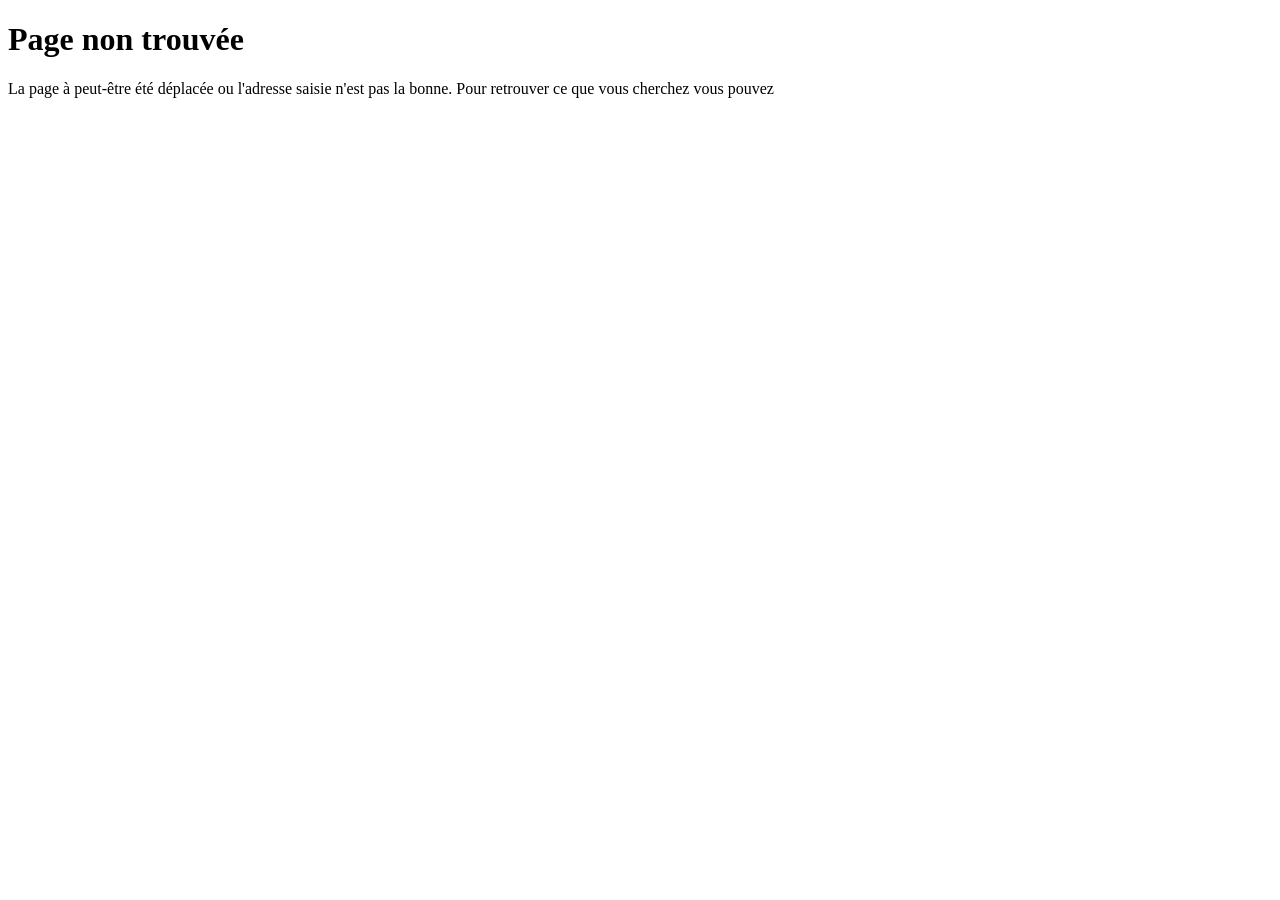
==== index.html @ d36e4c9c "Add files via upload" ====
<!DOCTYPE html>
<html lang="fr">

<head>
    <meta charset="UTF-8">
    <meta name="viewport" content="width=device-width, initial-scale=1.0">
    <title>Animation</title>
    <meta name="description" content=" " />

<link rel="stylesheet" href="./ressources/apparence.css" type="text/css">
</head>

<body>
    <main>
        <div>
<h1>Page non trouvée</h1>
        <p>La page à peut-être été déplacée ou l'adresse saisie n'est pas la bonne. Pour retrouver ce que vous cherchez vous pouvez</p>

        </div>
        <div class="conteneur-image">
            <img id="socupe" src="./ressources/socupe.svg" alt aria-hidden="true">
            <img id="page" src="./ressources/page.svg" alt aria-hidden="true">
        </div>
    </main>


</body>

</html>
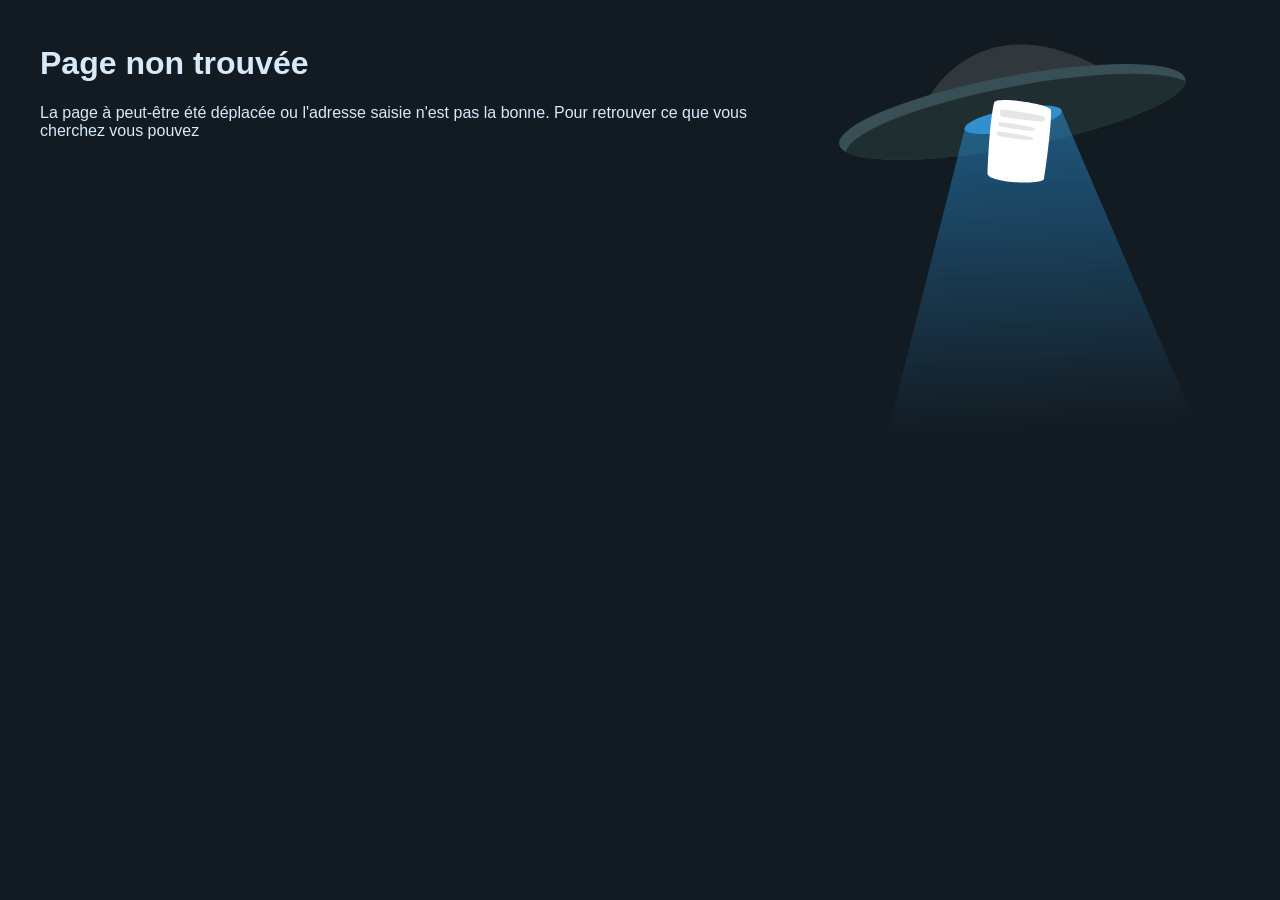
==== commit f47fcd82: "Fix file paths in index.html Updated file paths for CSS and images in index.html." ====
--- a/index.html
+++ b/index.html
@@ -7,7 +7,7 @@
     <title>Animation</title>
     <meta name="description" content=" " />
 
-<link rel="stylesheet" href="./ressources/apparence.css" type="text/css">
+<link rel="stylesheet" href="./assets/apparence.css" type="text/css">
 </head>
 
 <body>
@@ -18,12 +18,12 @@
 
         </div>
         <div class="conteneur-image">
-            <img id="socupe" src="./ressources/socupe.svg" alt aria-hidden="true">
-            <img id="page" src="./ressources/page.svg" alt aria-hidden="true">
+            <img id="socupe" src="./assets/socupe.svg" alt aria-hidden="true">
+            <img id="page" src="./assets/page.svg" alt aria-hidden="true">
         </div>
     </main>
 
 
 </body>
 
-</html>+</html>
--- a/assets/apparence.css
+++ b/assets/apparence.css
@@ -0,0 +1,59 @@
+html,
+body {
+    font-family: sans-serif;
+    margin: 0;
+    background-color: #131b22;
+    color: #d7eafa;
+}
+
+*{
+    box-sizing: border-box;
+}
+
+main {
+    display: flex;
+    flex-direction: row;
+    max-width: 1200px;
+    width: 100%;
+    margin-inline: auto;
+    padding-block: 24px;
+}
+
+main div {
+    flex: 1;
+}
+
+.conteneur-image {
+    position: relative;
+    max-width: 440px;
+}
+
+#socupe {
+    z-index: 200;
+}
+
+#page {
+    position: absolute;
+    top: 70px;
+    right: 0;
+    left: 0;
+    margin-inline: auto;
+    width: 96px;
+    rotate: 7deg;
+    /* animation: 1s ease 0s alternate infinite faituntour;*/
+}
+
+
+/*
+@keyframes faituntour {
+  0% { rotate: 0deg;}
+  100% { rotate: 180deg;}
+}
+*/
+
+@media (width<=860px) {
+    main {
+        padding-inline: 16px;
+        flex-direction: column;
+    }
+}
